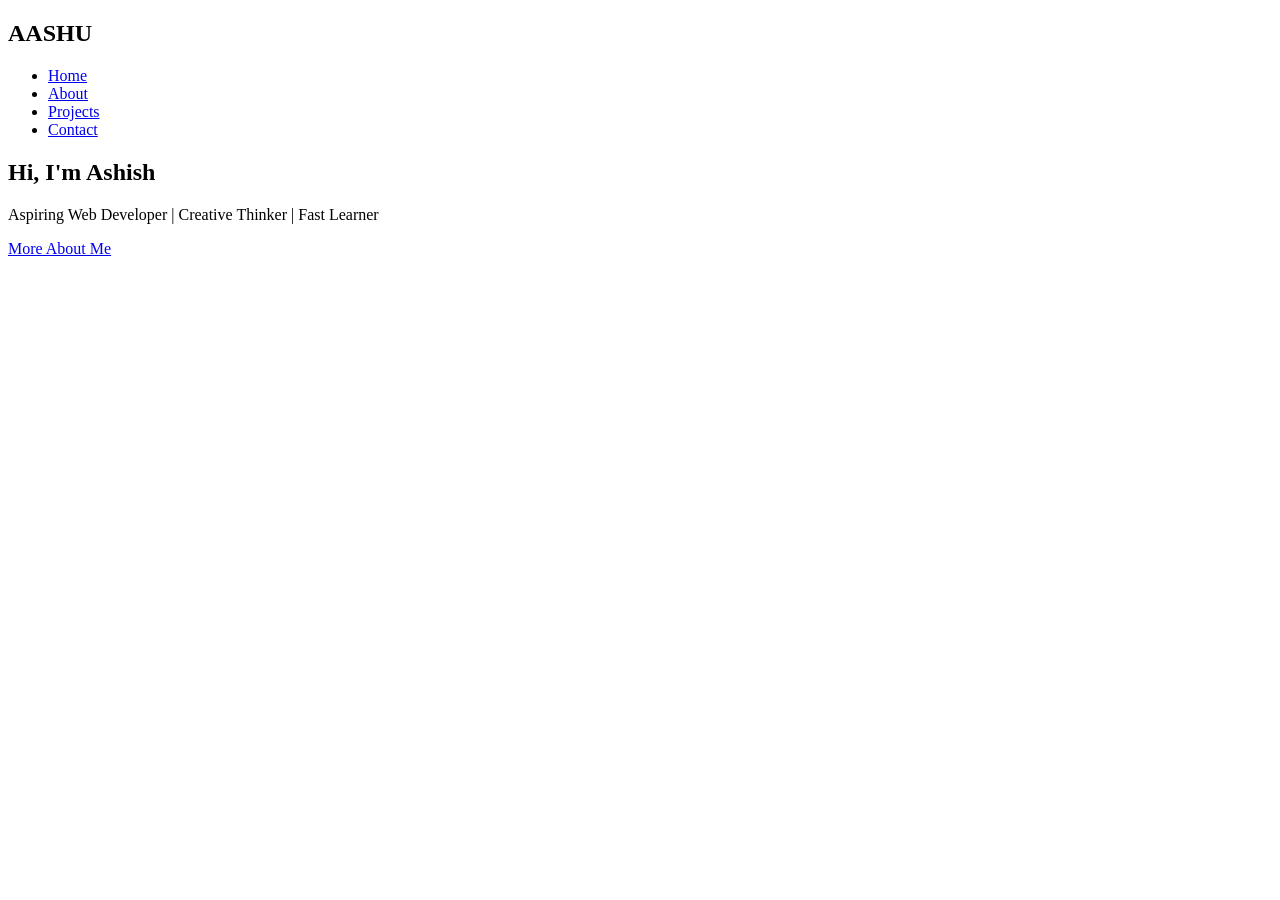
==== index.html @ 52915b21 "Add files via upload" ====
<!DOCTYPE html>
<html lang="en">
<head>
    <link rel="stylesheet" href="https://cdnjs.cloudflare.com/ajax/libs/font-awesome/6.5.0/css/all.min.css">

    <meta charset="UTF-8">
    <title>Aashu | Home</title>
    <link rel="stylesheet" href="css/style.css">
</head>
<body data-color="blue">

    <nav>
        <h2 class="logo">AASHU</h2>
        <ul>
            <li><a class="active" href="index.html">Home</a></li>
            <li><a href="about.html">About</a></li>
            <li><a href="projects.html">Projects</a></li>
            <li><a href="contact.html">Contact</a></li>
        </ul>
    </nav>

    <section class="hero">
        <h1>Hi, I'm <span>Ashish</span></h1>
        <p>Aspiring Web Developer | Creative Thinker | Fast Learner</p>
        <a class="btn" href="about.html">More About Me</a>
    </section>

    <script src="js/main.js"></script>
</body>
</html>
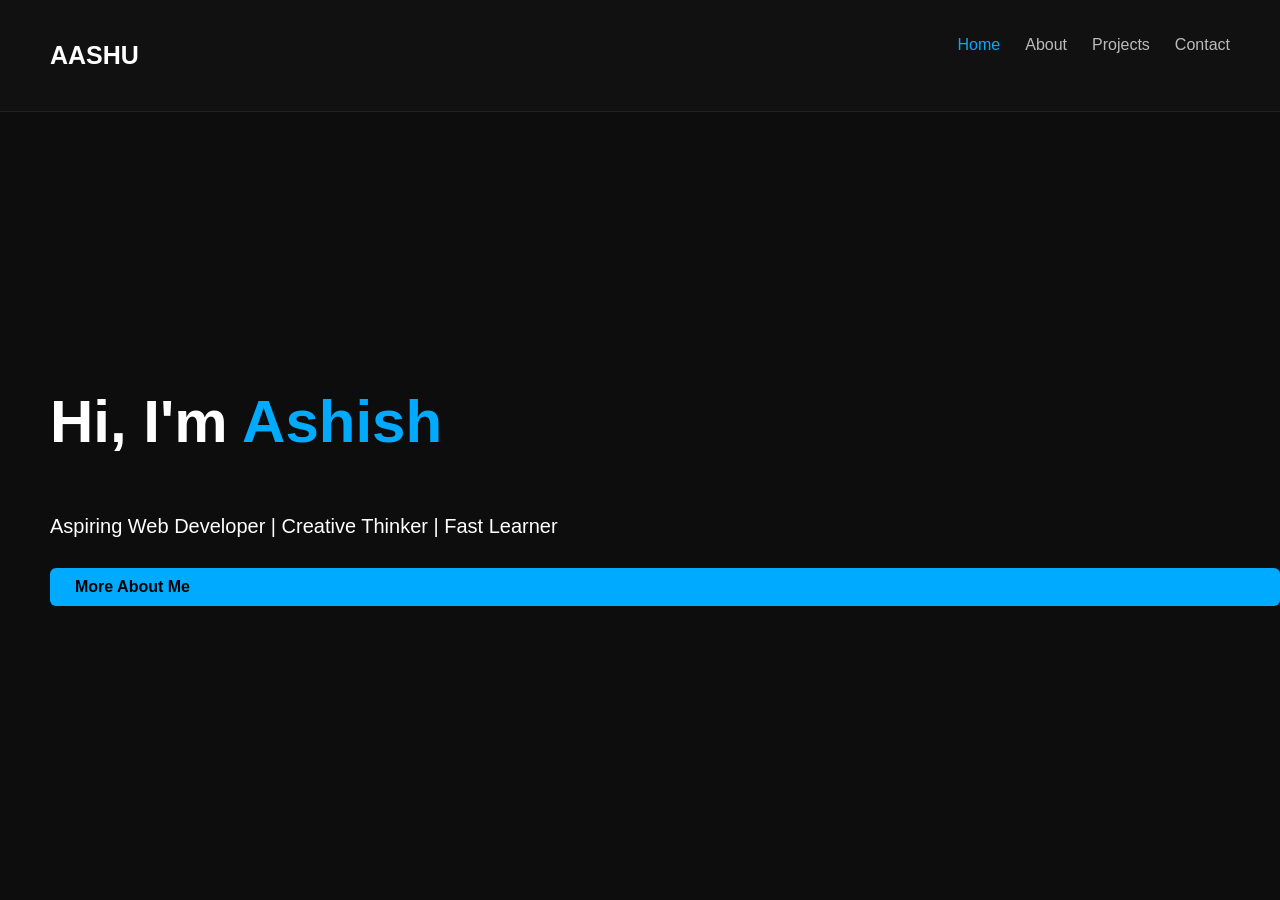
==== commit f25bccb6: "Fix HTML formatting and structure" ====
--- a/index.html
+++ b/index.html
@@ -5,7 +5,7 @@
 
     <meta charset="UTF-8">
     <title>Aashu | Home</title>
-    <link rel="stylesheet" href="css/style.css">
+    <link rel="stylesheet" href="style.css">
 </head>
 <body data-color="blue">
 
@@ -28,3 +28,4 @@
     <script src="js/main.js"></script>
 </body>
 </html>
+
--- a/style.css
+++ b/style.css
@@ -0,0 +1,229 @@
+/* BASIC STYLING */
+body {
+    margin: 0;
+    padding: 0;
+    background: #0d0d0d;
+    color: white;
+    font-family: 'Poppins', sans-serif;
+}
+
+/* NAVBAR */
+nav {
+    display: flex;
+    justify-content: space-between;
+    padding: 20px 50px;
+    background: #111;
+    border-bottom: 1px solid #222;
+}
+
+nav .logo {
+    font-size: 25px;
+    font-weight: 600;
+}
+
+nav ul {
+    list-style: none;
+    display: flex;
+    gap: 25px;
+}
+
+nav ul li a {
+    text-decoration: none;
+    color: #bbb;
+    font-size: 16px;
+    transition: 0.3s;
+}
+
+nav ul li a:hover,
+nav ul li a.active {
+    color: var(--accent);
+}
+
+/* HERO SECTION */
+.hero {
+    height: 80vh;
+    display: flex;
+    flex-direction: column;
+    justify-content: center;
+    padding-left: 50px;
+}
+
+.hero h1 {
+    font-size: 60px;
+}
+
+.hero h1 span {
+    color: var(--accent);
+}
+
+.hero p {
+    margin: 10px 0 30px;
+    font-size: 20px;
+}
+
+.btn {
+    padding: 10px 25px;
+    background: var(--accent);
+    color: #000;
+    border-radius: 6px;
+    text-decoration: none;
+    font-weight: 600;
+    transition: 0.3s;
+}
+
+.btn:hover {
+    box-shadow: 0 0 15px var(--accent);
+}
+
+/* CONTENT PAGES */
+.content {
+    padding: 50px;
+}
+
+.sub-title {
+    margin-top: 30px;
+}
+
+/* SKILLS */
+.skills {
+    list-style: none;
+    padding-left: 0;
+}
+
+.skills li {
+    background: #1a1a1a;
+    padding: 10px;
+    margin: 10px 0;
+    border-left: 5px solid var(--accent);
+}
+
+/* PROJECT CARDS */
+.project-grid {
+    display: grid;
+    grid-template-columns: repeat(3, 1fr);
+    gap: 25px;
+    margin-top: 30px;
+}
+
+.card {
+    background: #1a1a1a;
+    padding: 25px;
+    border-radius: 10px;
+    border: 1px solid #222;
+    transition: 0.3s;
+}
+
+.card:hover {
+    border-color: var(--accent);
+    box-shadow: 0 0 20px var(--accent);
+}
+
+/* CONTACT FORM */
+.contact-form {
+    display: flex;
+    flex-direction: column;
+    gap: 15px;
+    max-width: 400px;
+}
+
+.contact-form input,
+.contact-form textarea {
+    padding: 12px;
+    border: none;
+    border-radius: 6px;
+    background: #1a1a1a;
+    color: white;
+}
+
+/* ACCENT COLORS */
+body[data-color="blue"] { --accent: #00aaff; }
+body[data-color="purple"] { --accent: #9d4edd; }
+body[data-color="green"] { --accent: #00ff88; }
+body[data-color="red"] { --accent: #ff5e5e; }
+
+/* SOCIAL LINKS */
+.social-box {
+    margin-top: 40px;
+}
+
+.social-box h2 {
+    margin-bottom: 15px;
+}
+
+.social-links {
+    display: flex;
+    gap: 20px;
+    flex-wrap: wrap;
+}
+
+.social {
+    background: #1a1a1a;
+    padding: 12px 20px;
+    border-radius: 8px;
+    color: white;
+    text-decoration: none;
+    display: flex;
+    align-items: center;
+    gap: 10px;
+    font-size: 16px;
+    transition: 0.3s;
+}
+
+.discord {
+    border-left: 4px solid #9d4edd;
+}
+.github {
+    border-left: 4px solid #00ff88;
+}
+
+.social:hover {
+    box-shadow: 0 0 10px var(--accent);
+}
+
+/* SCROLL REVEAL */
+.reveal {
+    opacity: 0;
+    transform: translateY(40px);
+    transition: 0.6s ease-out;
+}
+
+.reveal.active {
+    opacity: 1;
+    transform: translateY(0);
+}
+
+/* RESPONSIVE DESIGN */
+@media (max-width: 768px) {
+
+    nav {
+        flex-direction: column;
+        text-align: center;
+        gap: 10px;
+    }
+
+    .hero {
+        padding: 30px;
+        text-align: center;
+    }
+
+    .hero h1 {
+        font-size: 40px;
+    }
+
+    .project-grid {
+        grid-template-columns: 1fr;
+    }
+
+    .skills li {
+        font-size: 15px;
+    }
+
+    .contact-form {
+        width: 100%;
+    }
+
+    .social-links {
+        flex-direction: column;
+    }
+}
+
